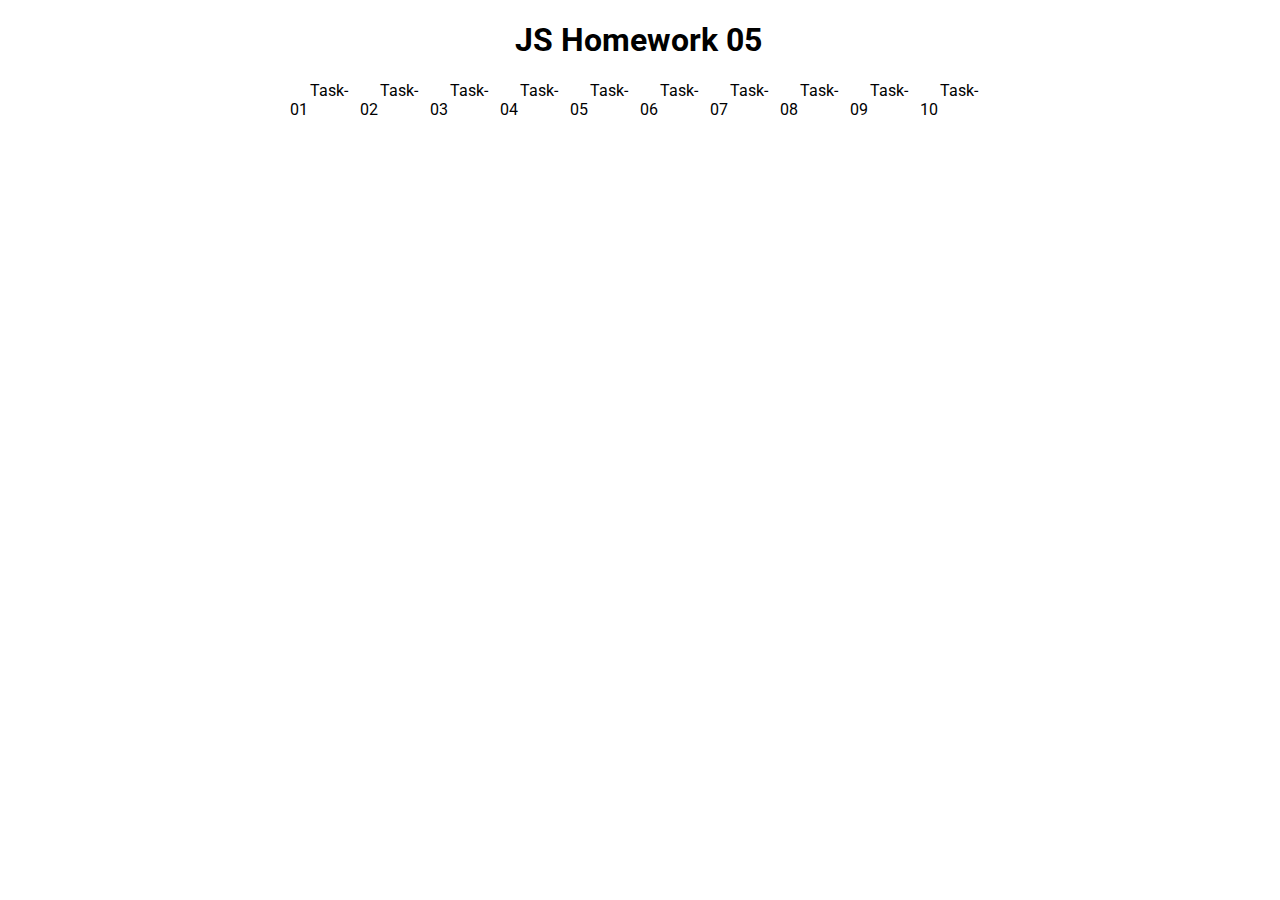
==== index.html @ 2af4f91c "Add structure" ====
<!DOCTYPE html>
<html lang="en">
  <head>
    <meta charset="UTF-8" />
    <meta name="viewport" content="width=device-width, initial-scale=1.0" />
    <title>goit-js-hw-05</title>
    <meta name="viewport" content="width=device-width, initial-scale=1.0" />
    <link
      href="https://fonts.googleapis.com/css?family=Roboto:400,700&display=swap"
      rel="stylesheet"
    />
    <link rel="stylesheet" href="./style.css" />
  </head>
  <body>
    <h1>JS Homework 05</h1>
    <ul class="homework-list">
      <li class="homework-item">
        <a href="./html/task-1.html" class="homework-link">Task-01</a>
      </li>
      <li class="homework-item">
        <a href="./html/task-2.html" class="homework-link">Task-02</a>
      </li>
      <li class="homework-item">
        <a href="./html/task-3.html" class="homework-link">Task-03</a>
      </li>
      <li class="homework-item">
        <a href="./html/task-4.html" class="homework-link">Task-04</a>
      </li>
      <li class="homework-item">
        <a href="./html/task-5.html" class="homework-link">Task-05</a>
      </li>
      <li class="homework-item">
        <a href="./html/task-6.html" class="homework-link">Task-06</a>
      </li>
      <li class="homework-item">
        <a href="./html/task-7.html" class="homework-link">Task-07</a>
      </li>
      <li class="homework-item">
        <a href="./html/task-8.html" class="homework-link">Task-08</a>
      </li>
      <li class="homework-item">
        <a href="./html/task-9.html" class="homework-link">Task-09</a>
      </li>
      <li class="homework-item">
        <a href="./html/task-10.html" class="homework-link">Task-10</a>
      </li>
    </ul>
  </body>
</html>
---- style.css ----
body {
  font-family: 'Roboto', sans-serif;
  font-size: 16px;
  font-weight: 400;
  color: black;
}
h1 {
  width: 250px;
  margin-left: auto;
  margin-right: auto;
}

.homework-list {
  list-style: none;
  display: flex;
  width: 700px;
  margin-left: auto;
  margin-right: auto;
  justify-content: center;
  padding: 0px;
}

.homework-link {
  text-decoration: none;
  color: black;
  padding-left: 20px;
  padding-right: 20px;
}
.homework-link:hover,
.homework-link:focus {
  color: teal;
}
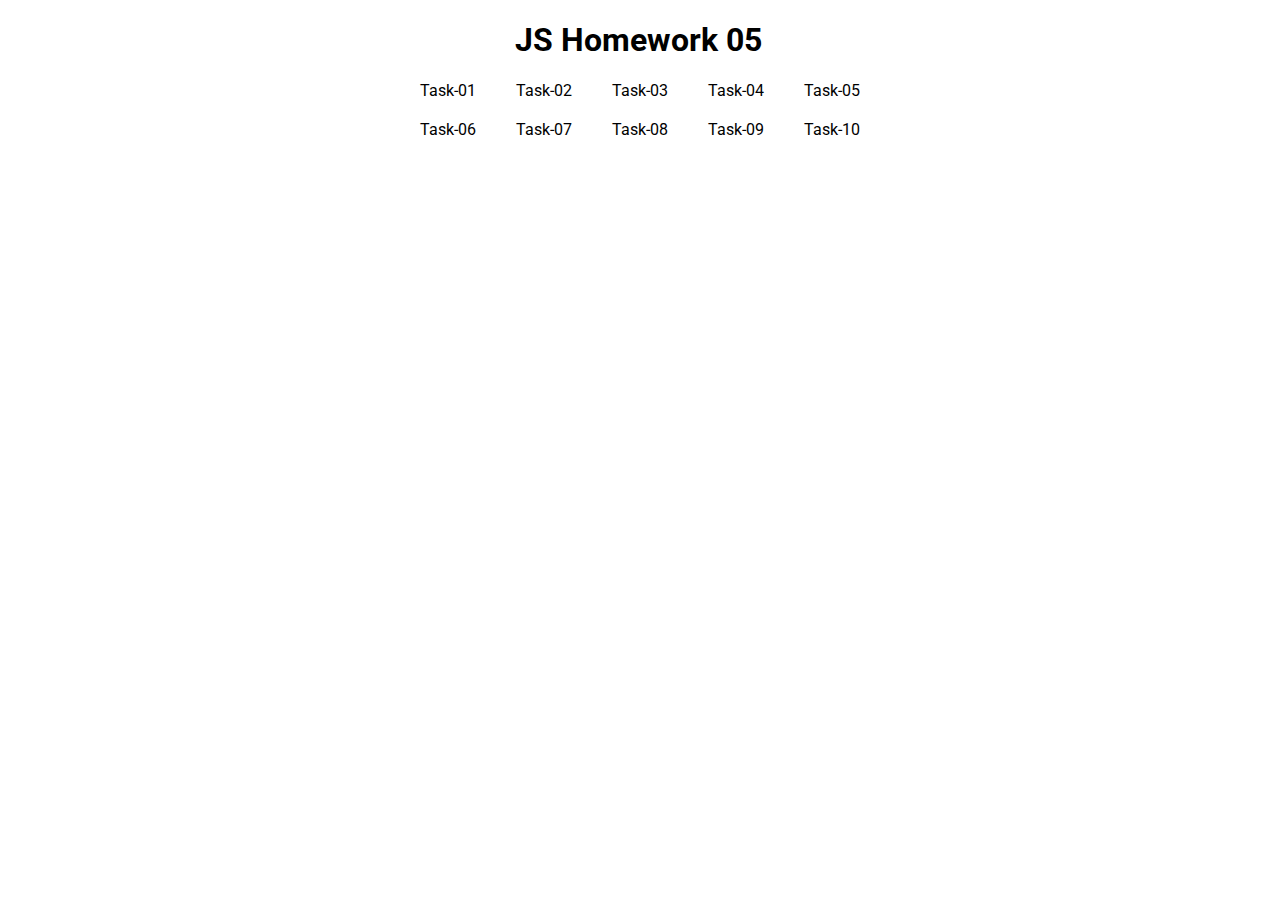
==== commit 6e697eb1: "make some fixes" ====
--- a/index.html
+++ b/index.html
@@ -4,7 +4,6 @@
     <meta charset="UTF-8" />
     <meta name="viewport" content="width=device-width, initial-scale=1.0" />
     <title>goit-js-hw-05</title>
-    <meta name="viewport" content="width=device-width, initial-scale=1.0" />
     <link
       href="https://fonts.googleapis.com/css?family=Roboto:400,700&display=swap"
       rel="stylesheet"
--- a/style.css
+++ b/style.css
@@ -1,3 +1,10 @@
+html {
+  box-sizing: border-box;
+}
+* {
+  box-sizing: inherit;
+}
+
 body {
   font-family: 'Roboto', sans-serif;
   font-size: 16px;
@@ -13,19 +20,28 @@
 .homework-list {
   list-style: none;
   display: flex;
-  width: 700px;
+  flex-wrap: wrap;
+  width: 500px;
   margin-left: auto;
   margin-right: auto;
   justify-content: center;
   padding: 0px;
 }
 
+.homework-item {
+  padding-bottom: 20px;
+}
+
 .homework-link {
   text-decoration: none;
+  box-sizing: border-box;
   color: black;
   padding-left: 20px;
   padding-right: 20px;
+  border: 1px;
+  border-color: black;
 }
+
 .homework-link:hover,
 .homework-link:focus {
   color: teal;
